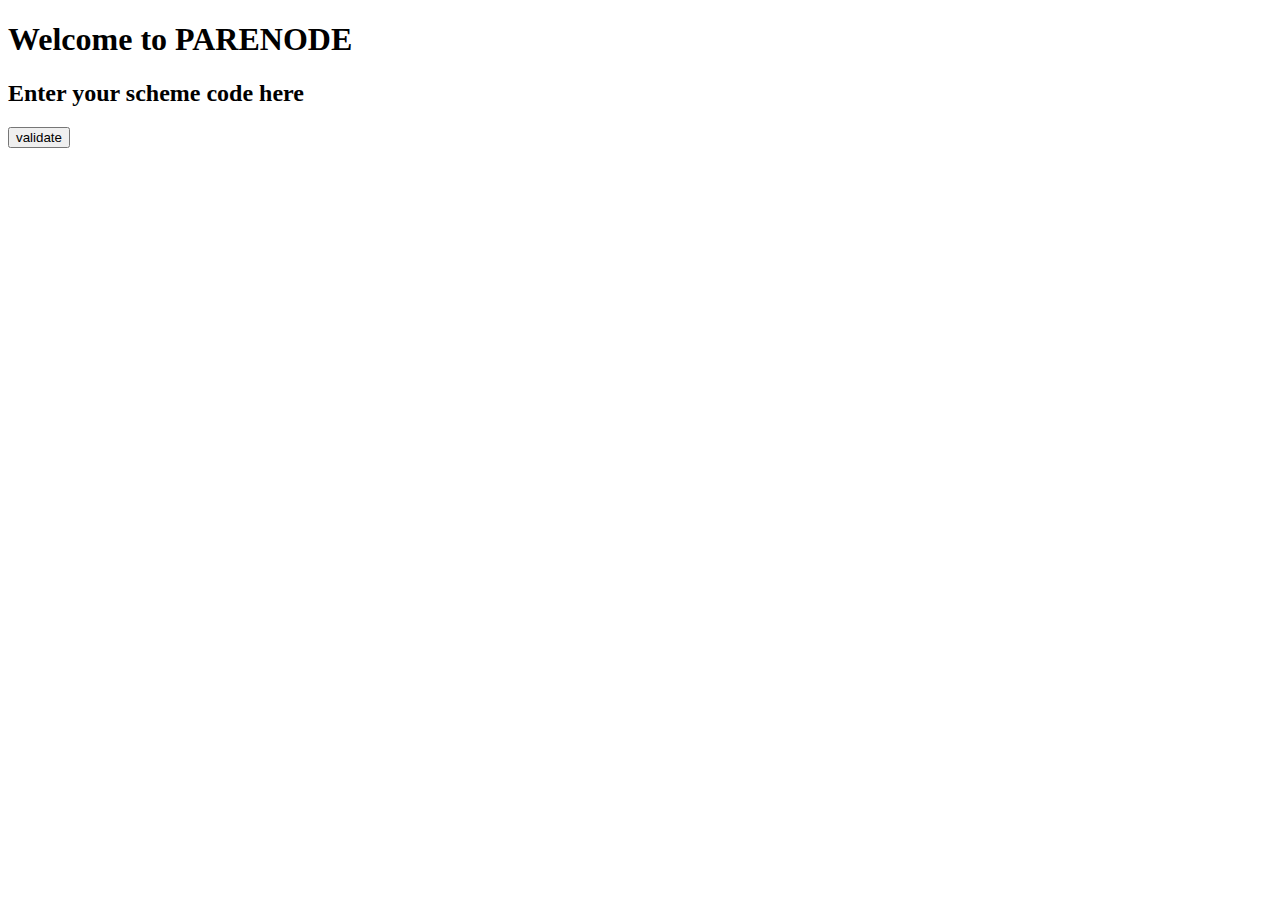
==== web_repl/clojure-cup-2015/resources/public/index.html @ 77ef9bc3 "Merged files" ====
<!DOCTYPE html>
<html>
<head>
  <title>Welcome to PARENODE</title>
  <meta charset="UTF-8">
  <meta name="viewport" content="width=device-width, initial-scale=1">
  <link href="css/style.css" rel="stylesheet" type="text/css">
  <script src="js/lib/jquery-2.1.4.min.js"></script>
  <script src="js/lib/codemirror-compressed.js"></script>
  <link rel="stylesheet" href="css/lib/codemirror.css">
</head>
<body>
<div id="app">
  <h1>Welcome to PARENODE</h1>
  <h2>Enter your scheme code here</h2>
  <div id="scheme-codemirror">
  </div>

  <div id="default-template" style="display: none">
    ; See if the input starts with a given symbol.
    (define (match-symbol input pattern)
    (cond ((null? (remain input)) #f)
    ((eqv? (car (remain input)) pattern) (r-cdr input))
    (else #f)))

    ; Allow the input to start with one of a list of patterns.
    (define (match-or input pattern)
    (cond ((null? pattern) #f)
    ((match-pattern input (car pattern)))
    (else (match-or input (cdr pattern)))))
  </div>
  <div id="javascript-repl-response">
  </div>
  <button id="validate">validate</button>

  <div id="parenode-repl-response"></div>
</div>
<script src="js/compiled/clojure_cup_2015.js" type="text/javascript"></script>
</body>
</html>
---- web_repl/clojure-cup-2015/resources/public/css/style.css ----
/* some style */
---- web_repl/clojure-cup-2015/resources/public/css/lib/codemirror.css ----
/* BASICS */

.CodeMirror {
  /* Set height, width, borders, and global font properties here */
  font-family: monospace;
  height: 300px;
  color: black;
}

/* PADDING */

.CodeMirror-lines {
  padding: 4px 0; /* Vertical padding around content */
}
.CodeMirror pre {
  padding: 0 4px; /* Horizontal padding of content */
}

.CodeMirror-scrollbar-filler, .CodeMirror-gutter-filler {
  background-color: white; /* The little square between H and V scrollbars */
}

/* GUTTER */

.CodeMirror-gutters {
  border-right: 1px solid #ddd;
  background-color: #f7f7f7;
  white-space: nowrap;
}
.CodeMirror-linenumbers {}
.CodeMirror-linenumber {
  padding: 0 3px 0 5px;
  min-width: 20px;
  text-align: right;
  color: #999;
  white-space: nowrap;
}

.CodeMirror-guttermarker { color: black; }
.CodeMirror-guttermarker-subtle { color: #999; }

/* CURSOR */

.CodeMirror-cursor {
  border-left: 1px solid black;
  border-right: none;
  width: 0;
}
/* Shown when moving in bi-directional text */
.CodeMirror div.CodeMirror-secondarycursor {
  border-left: 1px solid silver;
}
.cm-fat-cursor .CodeMirror-cursor {
  width: auto;
  border: 0;
  background: #7e7;
}
.cm-fat-cursor div.CodeMirror-cursors {
  z-index: 1;
}

.cm-animate-fat-cursor {
  width: auto;
  border: 0;
  -webkit-animation: blink 1.06s steps(1) infinite;
  -moz-animation: blink 1.06s steps(1) infinite;
  animation: blink 1.06s steps(1) infinite;
  background-color: #7e7;
}
@-moz-keyframes blink {
  0% {}
  50% { background-color: transparent; }
  100% {}
}
@-webkit-keyframes blink {
  0% {}
  50% { background-color: transparent; }
  100% {}
}
@keyframes blink {
  0% {}
  50% { background-color: transparent; }
  100% {}
}

/* Can style cursor different in overwrite (non-insert) mode */
.CodeMirror-overwrite .CodeMirror-cursor {}

.cm-tab { display: inline-block; text-decoration: inherit; }

.CodeMirror-ruler {
  border-left: 1px solid #ccc;
  position: absolute;
}

/* DEFAULT THEME */

.cm-s-default .cm-header {color: blue;}
.cm-s-default .cm-quote {color: #090;}
.cm-negative {color: #d44;}
.cm-positive {color: #292;}
.cm-header, .cm-strong {font-weight: bold;}
.cm-em {font-style: italic;}
.cm-link {text-decoration: underline;}
.cm-strikethrough {text-decoration: line-through;}

.cm-s-default .cm-keyword {color: #708;}
.cm-s-default .cm-atom {color: #219;}
.cm-s-default .cm-number {color: #164;}
.cm-s-default .cm-def {color: #00f;}
.cm-s-default .cm-variable,
.cm-s-default .cm-punctuation,
.cm-s-default .cm-property,
.cm-s-default .cm-operator {}
.cm-s-default .cm-variable-2 {color: #05a;}
.cm-s-default .cm-variable-3 {color: #085;}
.cm-s-default .cm-comment {color: #a50;}
.cm-s-default .cm-string {color: #a11;}
.cm-s-default .cm-string-2 {color: #f50;}
.cm-s-default .cm-meta {color: #555;}
.cm-s-default .cm-qualifier {color: #555;}
.cm-s-default .cm-builtin {color: #30a;}
.cm-s-default .cm-bracket {color: #997;}
.cm-s-default .cm-tag {color: #170;}
.cm-s-default .cm-attribute {color: #00c;}
.cm-s-default .cm-hr {color: #999;}
.cm-s-default .cm-link {color: #00c;}

.cm-s-default .cm-error {color: #f00;}
.cm-invalidchar {color: #f00;}

.CodeMirror-composing { border-bottom: 2px solid; }

/* Default styles for common addons */

div.CodeMirror span.CodeMirror-matchingbracket {color: #0f0;}
div.CodeMirror span.CodeMirror-nonmatchingbracket {color: #f22;}
.CodeMirror-matchingtag { background: rgba(255, 150, 0, .3); }
.CodeMirror-activeline-background {background: #e8f2ff;}

/* STOP */

/* The rest of this file contains styles related to the mechanics of
   the editor. You probably shouldn't touch them. */

.CodeMirror {
  position: relative;
  overflow: hidden;
  background: white;
}

.CodeMirror-scroll {
  overflow: scroll !important; /* Things will break if this is overridden */
  /* 30px is the magic margin used to hide the element's real scrollbars */
  /* See overflow: hidden in .CodeMirror */
  margin-bottom: -30px; margin-right: -30px;
  padding-bottom: 30px;
  height: 100%;
  outline: none; /* Prevent dragging from highlighting the element */
  position: relative;
}
.CodeMirror-sizer {
  position: relative;
  border-right: 30px solid transparent;
}

/* The fake, visible scrollbars. Used to force redraw during scrolling
   before actuall scrolling happens, thus preventing shaking and
   flickering artifacts. */
.CodeMirror-vscrollbar, .CodeMirror-hscrollbar, .CodeMirror-scrollbar-filler, .CodeMirror-gutter-filler {
  position: absolute;
  z-index: 6;
  display: none;
}
.CodeMirror-vscrollbar {
  right: 0; top: 0;
  overflow-x: hidden;
  overflow-y: scroll;
}
.CodeMirror-hscrollbar {
  bottom: 0; left: 0;
  overflow-y: hidden;
  overflow-x: scroll;
}
.CodeMirror-scrollbar-filler {
  right: 0; bottom: 0;
}
.CodeMirror-gutter-filler {
  left: 0; bottom: 0;
}

.CodeMirror-gutters {
  position: absolute; left: 0; top: 0;
  z-index: 3;
}
.CodeMirror-gutter {
  white-space: normal;
  height: 100%;
  display: inline-block;
  margin-bottom: -30px;
  /* Hack to make IE7 behave */
  *zoom:1;
  *display:inline;
}
.CodeMirror-gutter-wrapper {
  position: absolute;
  z-index: 4;
  background: none !important;
  border: none !important;
}
.CodeMirror-gutter-background {
  position: absolute;
  top: 0; bottom: 0;
  z-index: 4;
}
.CodeMirror-gutter-elt {
  position: absolute;
  cursor: default;
  z-index: 4;
}
.CodeMirror-gutter-wrapper {
  -webkit-user-select: none;
  -moz-user-select: none;
  user-select: none;
}

.CodeMirror-lines {
  cursor: text;
  min-height: 1px; /* prevents collapsing before first draw */
}
.CodeMirror pre {
  /* Reset some styles that the rest of the page might have set */
  -moz-border-radius: 0; -webkit-border-radius: 0; border-radius: 0;
  border-width: 0;
  background: transparent;
  font-family: inherit;
  font-size: inherit;
  margin: 0;
  white-space: pre;
  word-wrap: normal;
  line-height: inherit;
  color: inherit;
  z-index: 2;
  position: relative;
  overflow: visible;
  -webkit-tap-highlight-color: transparent;
}
.CodeMirror-wrap pre {
  word-wrap: break-word;
  white-space: pre-wrap;
  word-break: normal;
}

.CodeMirror-linebackground {
  position: absolute;
  left: 0; right: 0; top: 0; bottom: 0;
  z-index: 0;
}

.CodeMirror-linewidget {
  position: relative;
  z-index: 2;
  overflow: auto;
}

.CodeMirror-widget {}

.CodeMirror-code {
  outline: none;
}

/* Force content-box sizing for the elements where we expect it */
.CodeMirror-scroll,
.CodeMirror-sizer,
.CodeMirror-gutter,
.CodeMirror-gutters,
.CodeMirror-linenumber {
  -moz-box-sizing: content-box;
  box-sizing: content-box;
}

.CodeMirror-measure {
  position: absolute;
  width: 100%;
  height: 0;
  overflow: hidden;
  visibility: hidden;
}

.CodeMirror-cursor { position: absolute; }
.CodeMirror-measure pre { position: static; }

div.CodeMirror-cursors {
  visibility: hidden;
  position: relative;
  z-index: 3;
}
div.CodeMirror-dragcursors {
  visibility: visible;
}

.CodeMirror-focused div.CodeMirror-cursors {
  visibility: visible;
}

.CodeMirror-selected { background: #d9d9d9; }
.CodeMirror-focused .CodeMirror-selected { background: #d7d4f0; }
.CodeMirror-crosshair { cursor: crosshair; }
.CodeMirror-line::selection, .CodeMirror-line > span::selection, .CodeMirror-line > span > span::selection { background: #d7d4f0; }
.CodeMirror-line::-moz-selection, .CodeMirror-line > span::-moz-selection, .CodeMirror-line > span > span::-moz-selection { background: #d7d4f0; }

.cm-searching {
  background: #ffa;
  background: rgba(255, 255, 0, .4);
}

/* IE7 hack to prevent it from returning funny offsetTops on the spans */
.CodeMirror span { *vertical-align: text-bottom; }

/* Used to force a border model for a node */
.cm-force-border { padding-right: .1px; }

@media print {
  /* Hide the cursor when printing */
  .CodeMirror div.CodeMirror-cursors {
    visibility: hidden;
  }
}

/* See issue #2901 */
.cm-tab-wrap-hack:after { content: ''; }

/* Help users use markselection to safely style text background */
span.CodeMirror-selectedtext { background: none; }
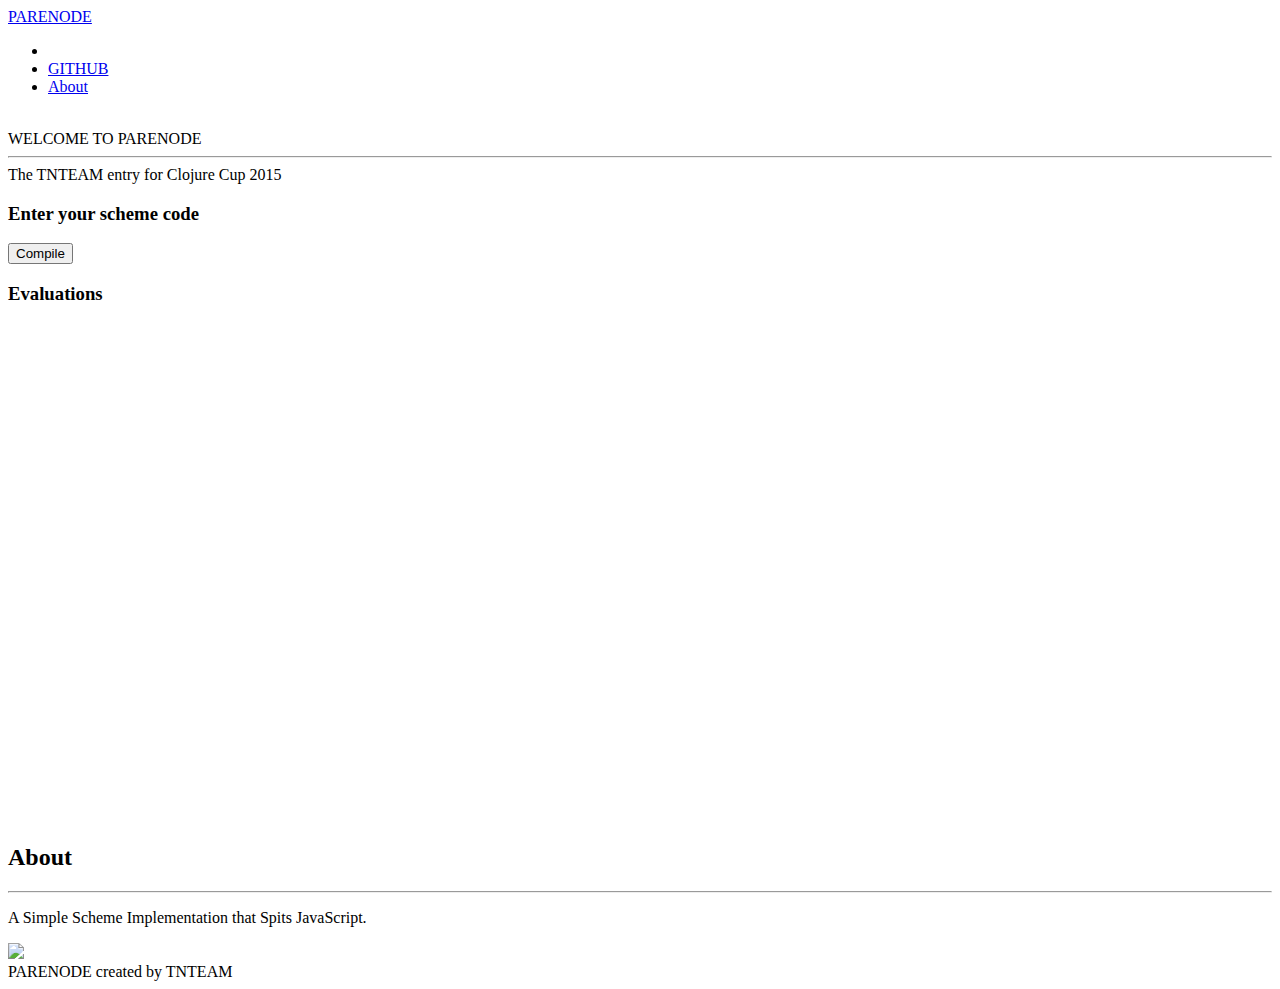
==== commit 4a6912c5: "removed parenode dir, focus on webrepl" ====
--- a/web_repl/clojure-cup-2015/resources/public/index.html
+++ b/web_repl/clojure-cup-2015/resources/public/index.html
@@ -1,40 +1,147 @@
 <!DOCTYPE html>
-<html>
+<html lang="en">
+
 <head>
-  <title>Welcome to PARENODE</title>
-  <meta charset="UTF-8">
-  <meta name="viewport" content="width=device-width, initial-scale=1">
-  <link href="css/style.css" rel="stylesheet" type="text/css">
-  <script src="js/lib/jquery-2.1.4.min.js"></script>
-  <script src="js/lib/codemirror-compressed.js"></script>
-  <link rel="stylesheet" href="css/lib/codemirror.css">
+
+    <meta charset="utf-8">
+    <meta http-equiv="X-UA-Compatible" content="IE=edge">
+    <meta name="viewport" content="width=device-width, initial-scale=1">
+    <meta name="description" content="">
+    <meta name="author" content="">
+
+    <title>PARENODE - A Simple Scheme Implementation that Spits JavaScript.</title>
+
+    <!-- Bootstrap Core CSS - Uses Bootswatch Flatly Theme: http://bootswatch.com/flatly/ -->
+    <link href="css/bootstrap.min.css" rel="stylesheet">
+    <!-- CodeMirror core CSS -->
+    <link rel="stylesheet" href="css/lib/codemirror.css">
+
+    <!-- Custom CSS -->
+    <link href="css/freelancer.css" rel="stylesheet">
+    <link rel="stylesheet" href="css/style.css">
+
+    <!-- Custom Fonts -->
+    <link href="font-awesome/css/font-awesome.min.css" rel="stylesheet" type="text/css">
+    <link href="http://fonts.googleapis.com/css?family=Montserrat:400,700" rel="stylesheet" type="text/css">
+    <link href="http://fonts.googleapis.com/css?family=Lato:400,700,400italic,700italic" rel="stylesheet" type="text/css">
+
 </head>
-<body>
-<div id="app">
-  <h1>Welcome to PARENODE</h1>
-  <h2>Enter your scheme code here</h2>
-  <div id="scheme-codemirror">
-  </div>
+<body id="page-top" class="index">
 
-  <div id="default-template" style="display: none">
-    ; See if the input starts with a given symbol.
-    (define (match-symbol input pattern)
-    (cond ((null? (remain input)) #f)
-    ((eqv? (car (remain input)) pattern) (r-cdr input))
-    (else #f)))
+  <script type="text/javascript">
+      alert("evaluating some scheme "
+      	      + clojure-cup-2015.core.eval-scheme("(+ 1 2)"));
+  </script>
+  
+    <!-- Navigation -->
+    <nav class="navbar navbar-default ">
+        <div class="container">
+            <div class="navbar-header page-scroll">
+                <a class="navbar-brand" href="/">PARENODE</a>
+            </div>
+            <!-- Collect the nav links, forms, and other content for toggling -->
+            <div class="collapse navbar-collapse" id="bs-example-navbar-collapse-1">
+                <ul class="nav navbar-nav navbar-right">
+                    <li class="hidden">
+                        <a href="#page-top"></a>
+                    </li>
+                    <li class="page-scroll">
+                        <a target="_blank" href="https://github.com/parenode/clojure-cup-2015">GITHUB</a>
+                    </li>
+                    <li class="page-scroll">
+                        <a href="#about">About</a>
+                    </li>
+                </ul>
+            </div>
+            <!-- /.navbar-collapse -->
+        </div>
+        <!-- /.container-fluid -->
+    </nav>
+    <!-- Header -->
+    <header>
+        <div class="container">
+            <div class="row">
+                <div class="col-lg-12">
+                    <img class="img-responsive tn-small" src="img/paranode-logo.png" alt="">
+                    <div class="intro-text">
+                        <span class="name">WELCOME TO PARENODE</span>
+                        <hr class="star-light">
+                        <span class="skills">The TNTEAM entry for Clojure Cup 2015</span>
+                    </div>
+                </div>
+            </div>
+        </div>
+    </header>
 
-    ; Allow the input to start with one of a list of patterns.
-    (define (match-or input pattern)
-    (cond ((null? pattern) #f)
-    ((match-pattern input (car pattern)))
-    (else (match-or input (cdr pattern)))))
-  </div>
-  <div id="javascript-repl-response">
-  </div>
-  <button id="validate">validate</button>
-
-  <div id="parenode-repl-response"></div>
-</div>
-<script src="js/compiled/clojure_cup_2015.js" type="text/javascript"></script>
+    <!-- Portfolio Grid Section -->
+    <section id="portfolio">
+        <div class="container">
+            <div class="row">
+                <div class="col-sm-8 portfolio-item">
+                    <h3><i class="fa fa-pencil-square-o"></i> Enter your scheme code</h3>
+                    <div id="scheme-codemirror">
+                    </div>
+                    <textarea id="default-template" style="display: none">
+; See if the input starts with a given symbol.
+(define (match-symbol input pattern)
+  (cond ((null? (remain input)) #f)
+        ((eqv? (car (remain input)) pattern) (r-cdr input))
+        (else #f)))
+; Allow the input to start with one of a list of patterns.
+(define (match-or input pattern)
+  (cond ((null? pattern) #f)
+        ((match-pattern input (car pattern)))
+        (else (match-or input (cdr pattern)))))
+                    </textarea>
+                    <p>
+                        <button id="validate" type="button" class="btn btn-primary btn-lg btn-block"><i class="fa fa-code"></i> Compile</button>
+                    </p>
+                </div>
+                <div class="col-sm-4 portfolio-item " >
+                    <h3><i class="fa fa-external-link"></i> Evaluations</h3>
+                    <div id="parenode-repl-response" class="jumbotron" style="height:500px;overflow-y: scroll;" ></div>
+                </div>
+            </div>
+        </div>
+    </section>
+    <!-- About Section -->
+    <section class="success" id="about">
+        <div class="container">
+            <div class="row">
+                <div class="col-lg-12 text-center">
+                    <h2>About</h2>
+                    <hr class="star-light">
+                </div>
+            </div>
+            <div class="row">
+                <div class="col-lg-12">
+                    <p class="p-center">A Simple Scheme Implementation that Spits JavaScript.</p>
+                </div>
+            </div>
+        </div>
+    </section>
+    <!-- Footer -->
+    <footer class="text-center">
+        <div class="footer-below">
+            <div class="container">
+                <div class="row">
+                    <div class="col-lg-12">
+                       <img style="width: 20%;" src="img/TNTEAM.png">
+                    </div>
+                </div>
+                <div class="row">
+                    <div class="col-lg-12">
+                        PARENODE  created by  TNTEAM
+                    </div>
+                </div>
+            </div>
+        </div>
+    </footer>
+    <!-- jQuery -->
+    <script src="js/lib/jquery-2.1.4.min.js"></script>
+    <!-- Bootstrap Core JavaScript -->
+    <script src="js/bootstrap.min.js"></script>
+    <script src="js/lib/codemirror-compressed.js"></script>
+    <script src="js/compiled/clojure_cup_2015.js" type="text/javascript"></script>
 </body>
 </html>
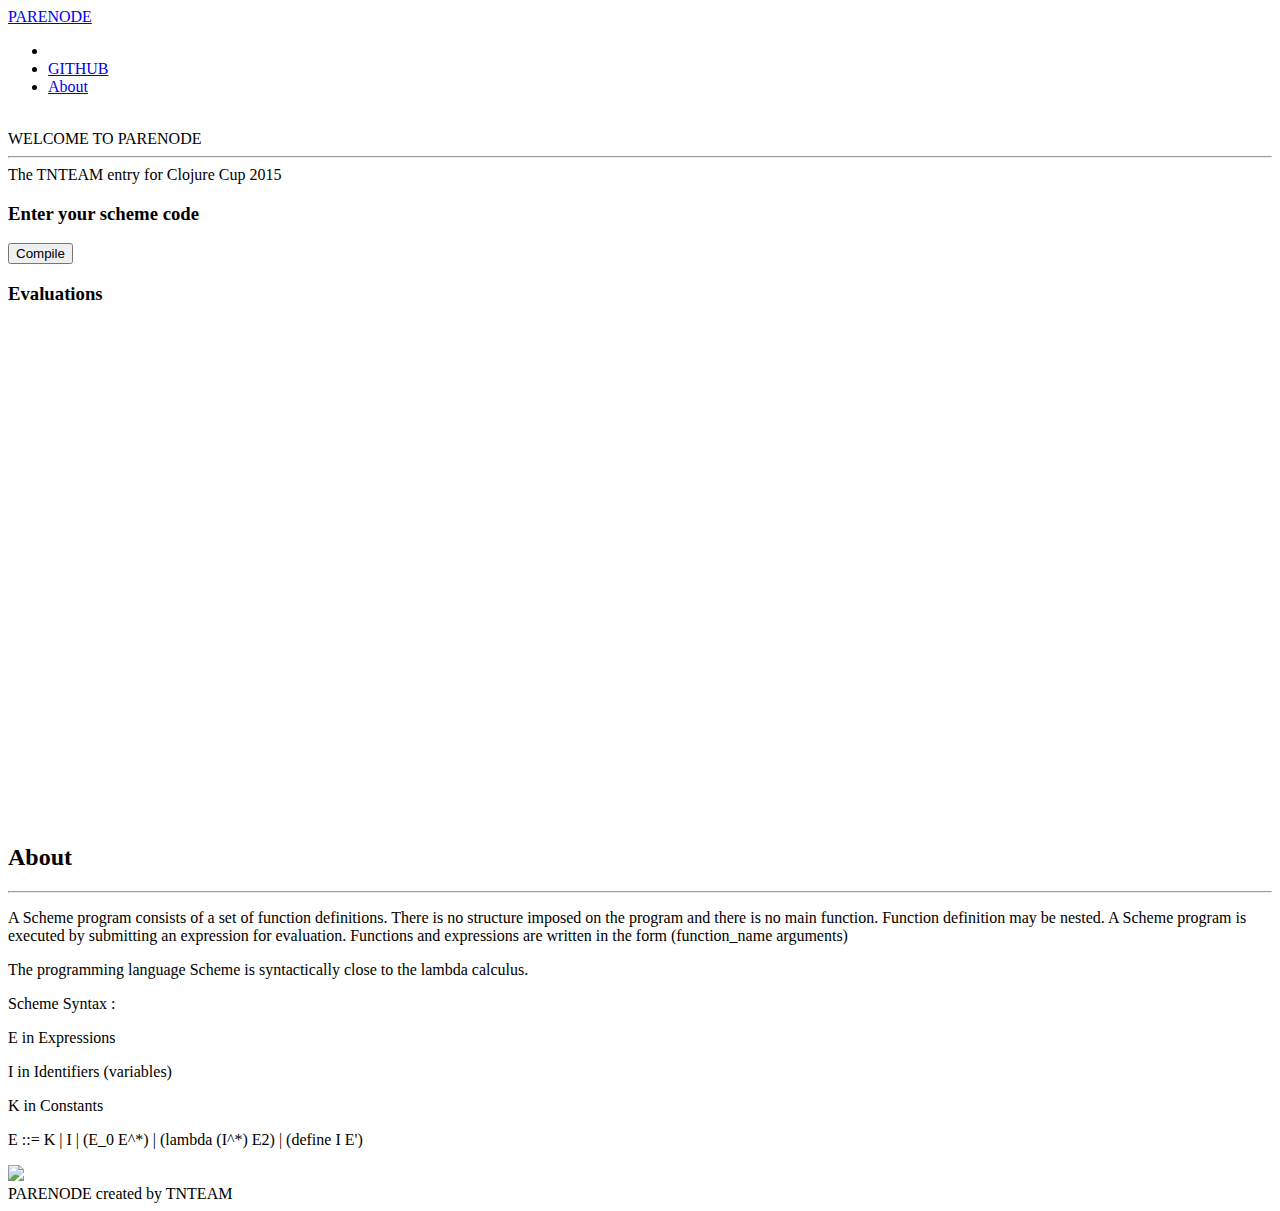
==== commit 884a655b: "fixed codemirror init value" ====
--- a/web_repl/clojure-cup-2015/resources/public/index.html
+++ b/web_repl/clojure-cup-2015/resources/public/index.html
@@ -27,12 +27,6 @@
 
 </head>
 <body id="page-top" class="index">
-
-  <script type="text/javascript">
-      alert("evaluating some scheme "
-      	      + clojure-cup-2015.core.eval-scheme("(+ 1 2)"));
-  </script>
-  
     <!-- Navigation -->
     <nav class="navbar navbar-default ">
         <div class="container">
@@ -82,16 +76,27 @@
                     <div id="scheme-codemirror">
                     </div>
                     <textarea id="default-template" style="display: none">
-; See if the input starts with a given symbol.
-(define (match-symbol input pattern)
-  (cond ((null? (remain input)) #f)
-        ((eqv? (car (remain input)) pattern) (r-cdr input))
-        (else #f)))
-; Allow the input to start with one of a list of patterns.
-(define (match-or input pattern)
-  (cond ((null? pattern) #f)
-        ((match-pattern input (car pattern)))
-        (else (match-or input (cdr pattern)))))
+(define a (+ 2 3))
+
+
+(define b (lamda(x) (+ x 1)))
+
+(letrec* ((a 1)
+      (b (lamda(x) (+ x 1)))
+      (+ a (b 3))))
+
+(define-syntax a-macro
+ (syntax-rules (plus moins)
+        ((a plus b) (+ a b)
+         (a moins b) (- a b))))
+
+(cond
+                        (<  1 2) true
+                        (>  2 3) false
+ else "hi!")
+
+(begin
+(+ 1 2))
                     </textarea>
                     <p>
                         <button id="validate" type="button" class="btn btn-primary btn-lg btn-block"><i class="fa fa-code"></i> Compile</button>
@@ -115,7 +120,15 @@
             </div>
             <div class="row">
                 <div class="col-lg-12">
-                    <p class="p-center">A Simple Scheme Implementation that Spits JavaScript.</p>
+                    <p>A Scheme program consists of a set of function definitions. There is no structure imposed on the program and there is no main function. Function definition may be nested. A Scheme program is executed by submitting an expression for evaluation. Functions and expressions are written in the form
+                        (function_name arguments)</p>
+                    <p>The programming language Scheme is syntactically close to the lambda calculus.</p>
+                    <p> Scheme Syntax : </p>
+                    <p> E in Expressions</p>
+                    <p> I in Identifiers (variables)</p>
+                    <p>  K in Constants
+
+                    <p>   E ::= K | I | (E_0 E^*) | (lambda (I^*) E2) | (define I E')</p>
                 </div>
             </div>
         </div>
